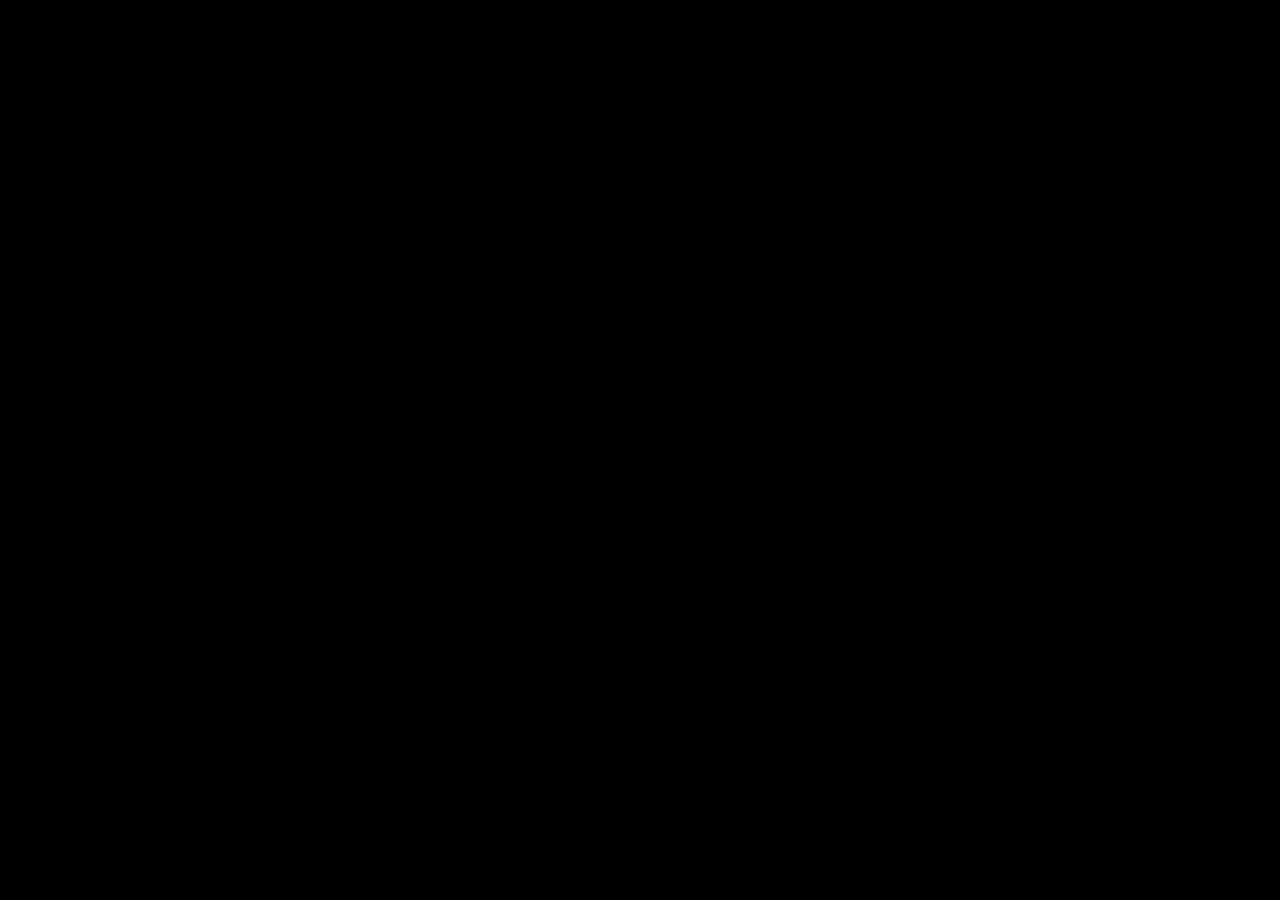
==== index.html @ 10b154f7 "Update index.html" ====
<!DOCTYPE html>
<html lang="en">
<head>
    <meta charset="UTF-8">
    <meta name="viewport" content="width=device-width, initial-scale=1.0">
    <title>sultry society - home</title>
    <style>
        body {
            background-color: black;
            color: white;
            font-family: 'Arial', sans-serif;
            margin: 0;
            padding: 0;
            opacity: 0;
            animation: fadeIn 2s forwards;
        }

        @keyframes fadeIn {
            to {
                opacity: 1;
            }
        }

        .container {
            position: relative;
            height: 100vh;
            display: flex;
            flex-direction: column;
            justify-content: center;
            align-items: flex-start;
            padding-left: 20%;
        }

        h1 {
            position: absolute;
            top: 20px;
            left: 20%;
            color: purple;
            text-shadow: 0 0 10px purple, 0 0 20px purple, 0 0 30px purple;
            font-size: 3em;
        }

        .links {
            position: absolute;
            top: 20px;
            right: 20%;
            display: flex;
            gap: 20px;
        }

        .links a {
            color: white;
            text-decoration: none;
            font-size: 1.5em;
            transition: color 0.3s, text-shadow 0.3s;
        }

        .links a:hover {
            color: purple;
            text-shadow: 0 0 5px purple, 0 0 10px purple;
        }

        .example {
            margin-top: 20px;
            width: 60%;
        }

        .example p {
            color: white;
            text-shadow: 0 0 10px white, 0 0 20px white, 0 0 30px white;
            font-size: 1.5em;
            font-weight: bold;
            overflow: hidden;
            white-space: nowrap;
            margin: 0 auto;
            letter-spacing: .15em;
            animation: typing 3.5s steps(40, end), blink-caret .75s step-end infinite;
        }

        @keyframes typing {
            from { width: 0 }
            to { width: 100% }
        }

        @keyframes blink-caret {
            from, to { border-color: transparent }
            50% { border-color: white; }
        }

        .example button {
            display: inline-block;
            padding: 10px 20px;
            margin: 10px;
            border: 2px solid purple;
            border-radius: 5px;
            background-color: black;
            color: white;
            text-transform: uppercase;
            transition: background-color 0.3s, box-shadow 0.3s;
        }

        .example button:hover {
            background-color: purple;
            box-shadow: 0 0 10px purple, 0 0 20px purple, 0 0 30px purple;
        }

        .example button, .links a {
            transition: all 0.3s ease;
        }
    </style>
</head>
<body>
    <div class="container">
        <h1>sultry society</h1>
        <div class="links">
            <a href="home.html">home</a>
            <a href="latest.html">uploads</a>
        </div>
        <div class="example">
            <p>condos shouldn't be hard to find</p>
            <button onclick="window.location.href='latest.html'">get latest upload</button>
            <button onclick="window.location.href='https://discord.gg/we25rRqkvH'">join discord</button>
        </div>
    </div>
</body>
</html>
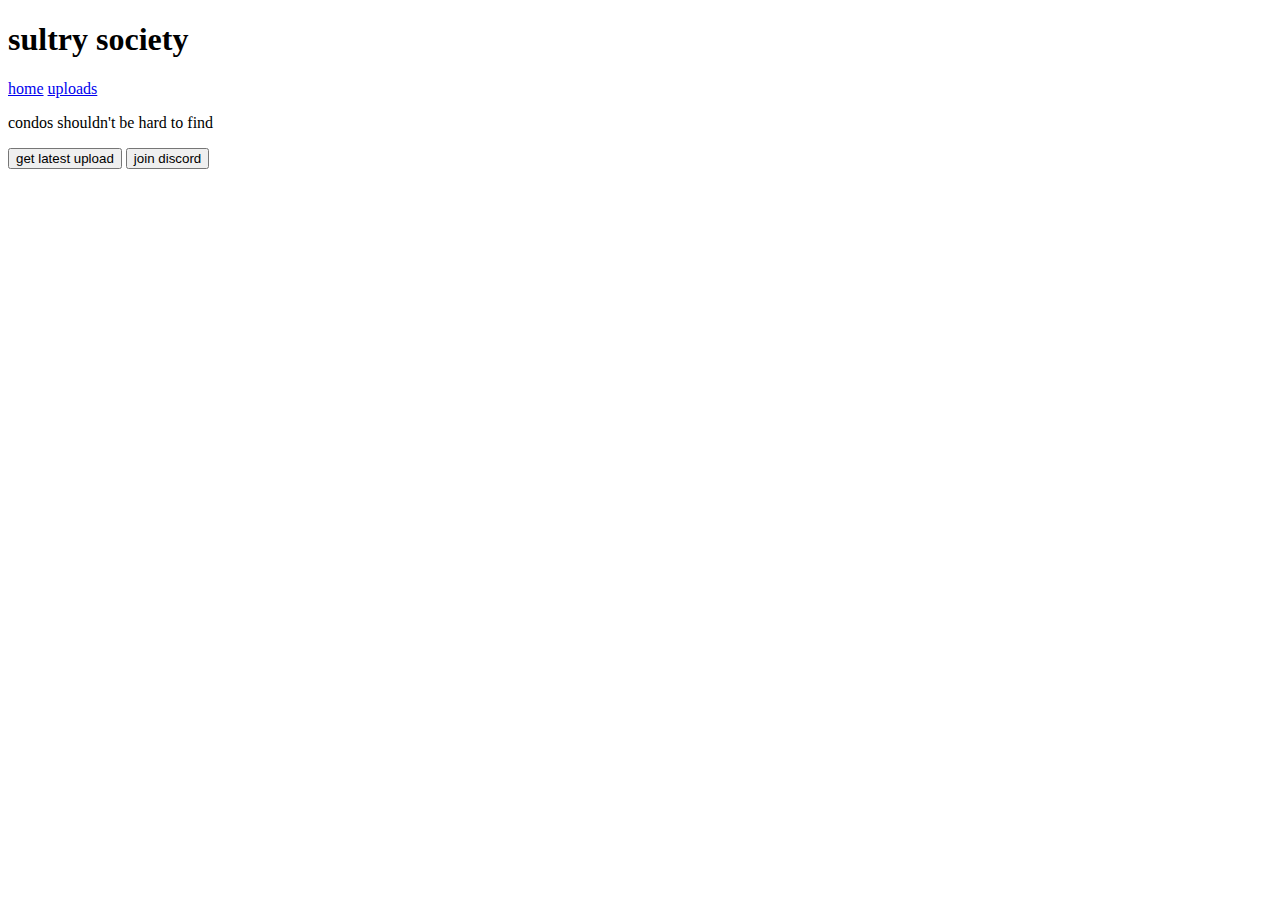
==== commit bbecc663: "Update index.html" ====
--- a/index.html
+++ b/index.html
@@ -4,110 +4,7 @@
     <meta charset="UTF-8">
     <meta name="viewport" content="width=device-width, initial-scale=1.0">
     <title>sultry society - home</title>
-    <style>
-        body {
-            background-color: black;
-            color: white;
-            font-family: 'Arial', sans-serif;
-            margin: 0;
-            padding: 0;
-            opacity: 0;
-            animation: fadeIn 2s forwards;
-        }
-
-        @keyframes fadeIn {
-            to {
-                opacity: 1;
-            }
-        }
-
-        .container {
-            position: relative;
-            height: 100vh;
-            display: flex;
-            flex-direction: column;
-            justify-content: center;
-            align-items: flex-start;
-            padding-left: 20%;
-        }
-
-        h1 {
-            position: absolute;
-            top: 20px;
-            left: 20%;
-            color: purple;
-            text-shadow: 0 0 10px purple, 0 0 20px purple, 0 0 30px purple;
-            font-size: 3em;
-        }
-
-        .links {
-            position: absolute;
-            top: 20px;
-            right: 20%;
-            display: flex;
-            gap: 20px;
-        }
-
-        .links a {
-            color: white;
-            text-decoration: none;
-            font-size: 1.5em;
-            transition: color 0.3s, text-shadow 0.3s;
-        }
-
-        .links a:hover {
-            color: purple;
-            text-shadow: 0 0 5px purple, 0 0 10px purple;
-        }
-
-        .example {
-            margin-top: 20px;
-            width: 60%;
-        }
-
-        .example p {
-            color: white;
-            text-shadow: 0 0 10px white, 0 0 20px white, 0 0 30px white;
-            font-size: 1.5em;
-            font-weight: bold;
-            overflow: hidden;
-            white-space: nowrap;
-            margin: 0 auto;
-            letter-spacing: .15em;
-            animation: typing 3.5s steps(40, end), blink-caret .75s step-end infinite;
-        }
-
-        @keyframes typing {
-            from { width: 0 }
-            to { width: 100% }
-        }
-
-        @keyframes blink-caret {
-            from, to { border-color: transparent }
-            50% { border-color: white; }
-        }
-
-        .example button {
-            display: inline-block;
-            padding: 10px 20px;
-            margin: 10px;
-            border: 2px solid purple;
-            border-radius: 5px;
-            background-color: black;
-            color: white;
-            text-transform: uppercase;
-            transition: background-color 0.3s, box-shadow 0.3s;
-        }
-
-        .example button:hover {
-            background-color: purple;
-            box-shadow: 0 0 10px purple, 0 0 20px purple, 0 0 30px purple;
-        }
-
-        .example button, .links a {
-            transition: all 0.3s ease;
-        }
-    </style>
+    <link rel="stylesheet" href="https://sultrysociety.site/css/design.css">
 </head>
 <body>
     <div class="container">
@@ -122,5 +19,7 @@
             <button onclick="window.location.href='https://discord.gg/we25rRqkvH'">join discord</button>
         </div>
     </div>
+    <canvas id="canvas"></canvas>
+    <script src="https://sultrysociety.site/js/design.js"></script>
 </body>
 </html>
